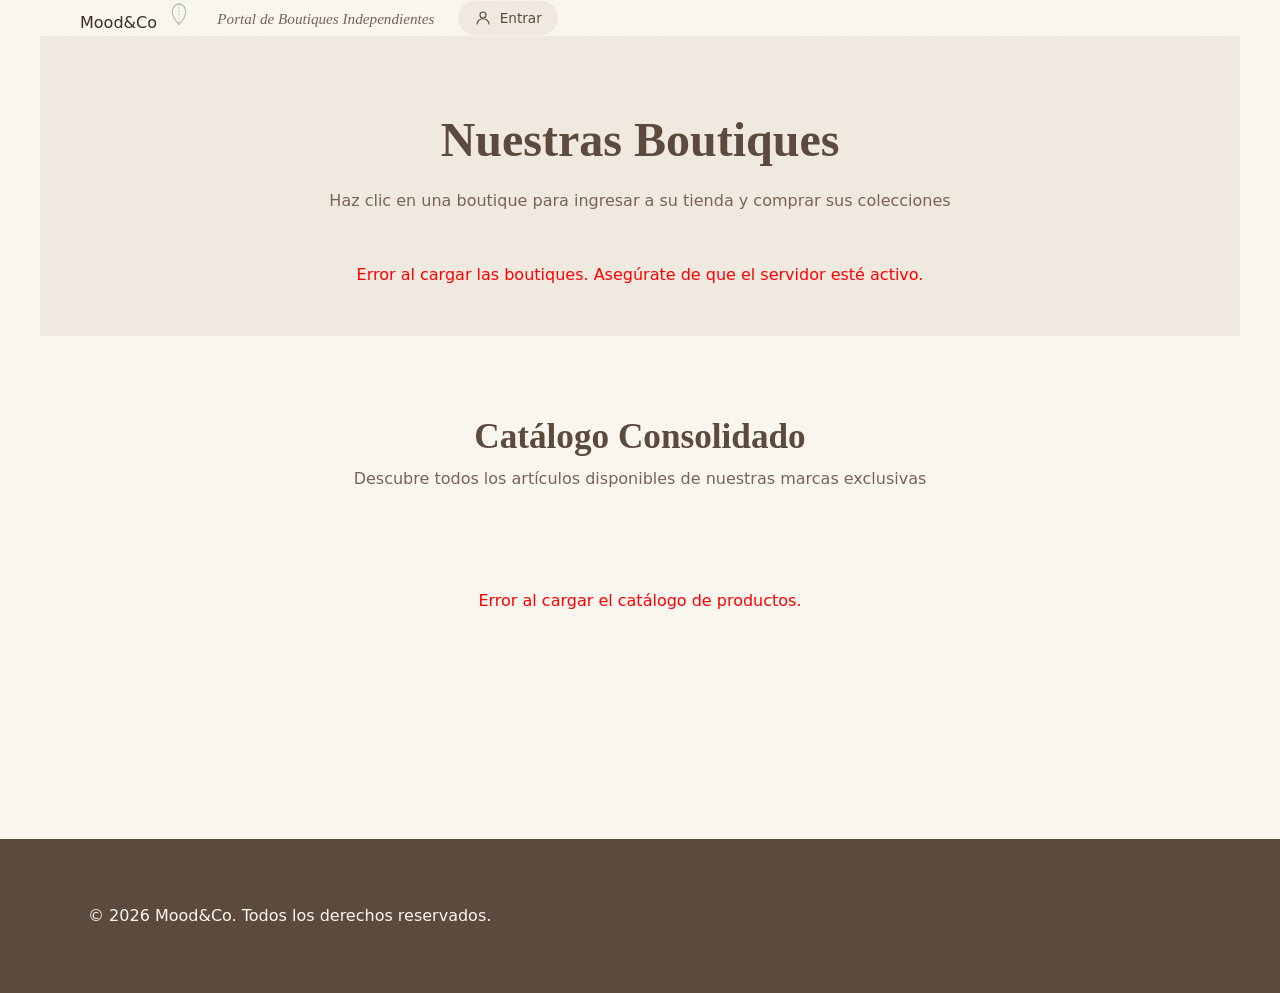
==== Frontend/index.html @ 3e592bfa "otravez" ====
<!DOCTYPE html>
<html lang="es">
<head>
  <meta charset="UTF-8" />
  <meta name="viewport" content="width=device-width, initial-scale=1.0" />
  <title>WebRopa — Moda con alma</title>
  <meta name="description" content="Descubre ropa con personalidad. Piezas curadas con amor, diseños que cuentan historias." />

  <!-- Google Fonts: Playfair Display (editorial serif) + Poppins (warm sans) -->
  <link rel="preconnect" href="https://fonts.googleapis.com" />
  <link rel="preconnect" href="https://fonts.gstatic.com" crossorigin />
  <link href="https://fonts.googleapis.com/css2?family=Playfair+Display:ital,wght@0,400;0,600;0,700;0,900;1,400;1,600&family=Poppins:wght@300;400;500;600&display=swap" rel="stylesheet" />

  <!-- Global styles (variables, reset, navbar, footer, modals, carrito) -->
  <link rel="stylesheet" href="css/style.css" />
  <!-- Page-specific styles (hero, categorías, productos, about) -->
  <link rel="stylesheet" href="css/home.css" />
</head>
<body>

  <!-- ════════════════════════════════════════
       NAVBAR / HEADER
  ════════════════════════════════════════ -->
  <header class="navbar" role="banner">
    <div class="navbar__inner">

      <!-- Logo -->
      <a href="/" class="navbar__logo" aria-label="WebRopa - Inicio">
        <span class="logo__script">Web</span><span class="logo__block">Ropa</span>
        <!-- Doodle leaf decoration -->
        <svg class="logo__doodle" viewBox="0 0 40 40" fill="none" aria-hidden="true">
          <path d="M20 35 C10 25, 5 10, 20 5 C35 10, 30 25, 20 35Z" stroke="#A8B89C" stroke-width="1.5" fill="none"/>
          <line x1="20" y1="5" x2="20" y2="35" stroke="#A8B89C" stroke-width="1" stroke-dasharray="3,2"/>
        </svg>
      </a>

      <!-- Company Selector (Oculto, la selección se hace por el portal) -->
      <div class="navbar__tenant-selector" style="display: none;">
        <select id="tenant-select">
          <option value="">Global (Todas)</option>
        </select>
      </div>

      <!-- Botón Volver al Portal (Se muestra solo en modo tienda) -->
      <div class="navbar__back-portal" id="btn-back-to-portal-container" style="display: none; margin-left: 20px;">
        <a href="portal.html" class="back-portal-btn" style="text-decoration: none; font-size: 0.85rem; display: flex; align-items: center; gap: 6px; color: var(--color-text); font-weight: 500; padding: 6px 12px; border-radius: 20px; border: 1px solid var(--color-border); background: var(--color-bg-secondary); transition: all 0.2s ease;">
          <svg viewBox="0 0 24 24" fill="none" stroke="currentColor" stroke-width="1.8" style="width: 14px; height: 14px;"><polyline points="15 18 9 12 15 6"/></svg>
          Volver al Portal
        </a>
      </div>

      <!-- Search bar -->
      <div class="navbar__search">
        <label for="search-input" class="sr-only">Buscar productos</label>
        <div class="search-box">
          <svg class="search-box__icon" viewBox="0 0 24 24" fill="none" stroke="currentColor" stroke-width="1.5" aria-hidden="true">
            <circle cx="11" cy="11" r="7"/>
            <path d="M16.5 16.5 L21 21" stroke-linecap="round"/>
          </svg>
          <input
            type="search"
            id="search-input"
            class="search-box__input"
            placeholder="Busca algo lindo..."
            autocomplete="off"
            aria-label="Buscar productos"
          />
        </div>
      </div>

      <!-- Actions: User + Cart -->
      <div class="navbar__actions">

        <!-- User dropdown -->
        <div class="user-menu" id="user-menu">
          <button class="user-menu__trigger" id="user-menu-trigger" aria-expanded="false" aria-haspopup="true" aria-label="Menú de usuario">
            <!-- Guest icon -->
            <svg class="icon-user" viewBox="0 0 24 24" fill="none" stroke="currentColor" stroke-width="1.5" aria-hidden="true">
              <circle cx="12" cy="8" r="4"/>
              <path d="M4 20 C4 16, 8 13, 12 13 S20 16, 20 20" stroke-linecap="round"/>
            </svg>
            <span class="user-menu__name" id="user-display-name">Entrar</span>
          </button>
          <div class="user-menu__dropdown" id="user-dropdown" role="menu" aria-hidden="true">
            <!-- Guest state -->
            <div class="dropdown-guest" id="dropdown-guest-view">
              <button class="dropdown-item dropdown-item--cta" id="btn-open-login" role="menuitem">
                Iniciar sesión
              </button>
              <button class="dropdown-item" id="btn-open-register" role="menuitem">
                Crear cuenta
              </button>
            </div>
            <!-- Logged-in state -->
            <div class="dropdown-user" id="dropdown-user-view" style="display:none;">
              <a href="#" class="dropdown-item" role="menuitem">Mi Perfil</a>
              <a href="#" id="nav-mis-pedidos" class="dropdown-item" role="menuitem">Mis Pedidos</a>
              <a href="#" class="dropdown-item" role="menuitem">Configuración</a>
              <hr class="dropdown-divider"/>
              <button class="dropdown-item dropdown-item--danger" id="btn-logout" role="menuitem">Cerrar sesión</button>
            </div>
          </div>
        </div>

        <!-- Cart icon + counter -->
        <button class="cart-trigger" id="cart-trigger-btn" aria-label="Ver carrito de compras" aria-expanded="false">
          <svg class="icon-cart" viewBox="0 0 24 24" fill="none" stroke="currentColor" stroke-width="1.5" aria-hidden="true">
            <path d="M6 2 L3 6 V20 C3 21.1 3.9 22 5 22 H19 C20.1 22 21 21.1 21 20 V6 L18 2 Z"/>
            <line x1="3" y1="6" x2="21" y2="6"/>
            <path d="M16 10 C16 12.2 14.2 14 12 14 S8 12.2 8 10"/>
          </svg>
          <span class="cart-trigger__badge" id="cart-count-badge" aria-live="polite" aria-label="items en carrito">0</span>
        </button>

      </div><!-- /.navbar__actions -->
    </div><!-- /.navbar__inner -->
  </header>


  <!-- ════════════════════════════════════════
       MAIN CONTENT
  ════════════════════════════════════════ -->
  <main id="main-content">

    <!-- ── 1. HERO SECTION ── -->
    <section class="hero" aria-label="Sección principal">
      <div class="hero__layout">

        <!-- Left: Editorial text -->
        <div class="hero__text">
          <!-- Floating doodle tag -->
          <span class="hero__doodle-tag hero__doodle-tag--nuevo" aria-hidden="true">✦ Nueva colección</span>

          <h1 class="hero__headline">
            Piezas que<br/>
            <em>cuentan</em><br/>
            historias.
          </h1>
          <p class="hero__subtext">
            Ropa con alma, seleccionada a mano para mujeres que no siguen tendencias — las crean.
          </p>
          <a href="#productos-destacados" class="hero__cta-btn">
            Explorar colección
            <svg viewBox="0 0 24 24" fill="none" stroke="currentColor" stroke-width="2" aria-hidden="true"><path d="M5 12 H19 M13 6 L19 12 L13 18" stroke-linecap="round" stroke-linejoin="round"/></svg>
          </a>

          <!-- Decorative doodle flower -->
          <svg class="hero__doodle-flower" viewBox="0 0 80 80" fill="none" aria-hidden="true">
            <circle cx="40" cy="40" r="8" fill="#D8A48F" opacity="0.6"/>
            <ellipse cx="40" cy="20" rx="7" ry="12" fill="#D8A48F" opacity="0.35" transform="rotate(0,40,40)"/>
            <ellipse cx="40" cy="20" rx="7" ry="12" fill="#D8A48F" opacity="0.35" transform="rotate(45,40,40)"/>
            <ellipse cx="40" cy="20" rx="7" ry="12" fill="#D8A48F" opacity="0.35" transform="rotate(90,40,40)"/>
            <ellipse cx="40" cy="20" rx="7" ry="12" fill="#D8A48F" opacity="0.35" transform="rotate(135,40,40)"/>
            <ellipse cx="40" cy="20" rx="7" ry="12" fill="#D8A48F" opacity="0.35" transform="rotate(180,40,40)"/>
            <ellipse cx="40" cy="20" rx="7" ry="12" fill="#D8A48F" opacity="0.35" transform="rotate(225,40,40)"/>
            <ellipse cx="40" cy="20" rx="7" ry="12" fill="#D8A48F" opacity="0.35" transform="rotate(270,40,40)"/>
            <ellipse cx="40" cy="20" rx="7" ry="12" fill="#D8A48F" opacity="0.35" transform="rotate(315,40,40)"/>
          </svg>
        </div>

        <!-- Right: Hero image collage -->
        <div class="hero__image-collage">
          <div class="hero__image-main">
            <img
              src="https://images.unsplash.com/photo-1515886657613-9f3515b0c78f?w=700&q=80"
              alt="Modelo vistiendo la nueva colección de temporada"
              loading="eager"
            />
          </div>
          <div class="hero__image-secondary">
            <img
              src="https://images.unsplash.com/photo-1581338834647-b0fb40704e21?w=400&q=80"
              alt="Detalle de prenda artesanal de la colección"
              loading="lazy"
            />
          </div>
          <!-- Floating sticker tag -->
          <span class="hero__sticker" aria-hidden="true">♡ Favorito del mes</span>
        </div>

      </div><!-- /.hero__layout -->
    </section>


    <!-- ── 2. CATEGORÍAS ── -->
    <section class="categorias" aria-label="Categorías de productos">
      <div class="section-container">
        <header class="section-header">
          <h2 class="section-title">¿Qué estás buscando?</h2>
          <p class="section-subtitle">Explora por categoría</p>
        </header>

        <div class="categorias__grid" role="list">

          <div class="categoria-card" role="listitem">
            <a href="#" class="categoria-card__link" aria-label="Ver categoría Vestidos">
              <div class="categoria-card__img-wrap">
                <img src="https://images.unsplash.com/photo-1572804013309-59a88b7e92f1?w=300&q=80" alt="Vestidos" loading="lazy"/>
              </div>
              <span class="categoria-card__label">Vestidos</span>
            </a>
          </div>

          <div class="categoria-card" role="listitem">
            <a href="#" class="categoria-card__link" aria-label="Ver categoría Tops">
              <div class="categoria-card__img-wrap">
                <img src="https://images.unsplash.com/photo-1564257631407-4deb1f99d992?w=300&q=80" alt="Tops y blusas" loading="lazy"/>
              </div>
              <span class="categoria-card__label">Tops</span>
            </a>
          </div>

          <div class="categoria-card" role="listitem">
            <a href="#" class="categoria-card__link" aria-label="Ver categoría Calzado">
              <div class="categoria-card__img-wrap">
                <img src="https://images.unsplash.com/photo-1543163521-1bf539c55dd2?w=300&q=80" alt="Calzado de moda" loading="lazy"/>
              </div>
              <span class="categoria-card__label">Calzado</span>
            </a>
          </div>

          <div class="categoria-card" role="listitem">
            <a href="#" class="categoria-card__link" aria-label="Ver categoría Accesorios">
              <div class="categoria-card__img-wrap">
                <img src="https://images.unsplash.com/photo-1553062407-98eeb64c6a62?w=300&q=80" alt="Accesorios y bolsos" loading="lazy"/>
              </div>
              <span class="categoria-card__label">Accesorios</span>
            </a>
          </div>

          <div class="categoria-card" role="listitem">
            <a href="#" class="categoria-card__link" aria-label="Ver categoría Abrigos">
              <div class="categoria-card__img-wrap">
                <img src="https://images.unsplash.com/photo-1539533018447-63fcce2678e3?w=300&q=80" alt="Abrigos y chaquetas" loading="lazy"/>
              </div>
              <span class="categoria-card__label">Abrigos</span>
            </a>
          </div>

        </div><!-- /.categorias__grid -->
      </div>
    </section>


    <!-- ── 3. PRODUCTOS DESTACADOS (Masonry) ── -->
    <section class="productos" id="productos-destacados" aria-label="Productos destacados">
      <div class="section-container">
        <header class="section-header section-header--flex">
          <div>
            <h2 class="section-title">Lo más amado ♡</h2>
            <p class="section-subtitle">Piezas que enamoran a primera vista</p>
          </div>
          <!-- Filter tabs -->
          <div class="productos__filters" role="tablist" aria-label="Filtrar productos">
            <button class="filter-tab filter-tab--active" data-filter="all" role="tab" aria-selected="true">Todos</button>
            <button class="filter-tab" data-filter="nuevo" role="tab" aria-selected="false">Nuevo</button>
            <button class="filter-tab" data-filter="oferta" role="tab" aria-selected="false">Oferta</button>
            <button class="filter-tab" data-filter="favorito" role="tab" aria-selected="false">Favoritos</button>
          </div>
        </header>

        <!-- Masonry grid — populated by home.js -->
        <div class="productos__masonry" id="productos-masonry-grid" aria-live="polite">
          <div style="grid-column: 1/-1; text-align:center; padding: 4rem 1rem; color: var(--color-text-muted);">
            <p>Cargando productos...</p>
          </div>
        </div>

      </div>
    </section>


    <!-- ── 4. SOBRE LA MARCA ── -->
    <section class="sobre-marca" aria-label="Sobre la marca WebRopa">
      <div class="sobre-marca__inner">

        <!-- Image side -->
        <div class="sobre-marca__image-wrap">
          <img
            src="https://images.unsplash.com/photo-1558769132-cb1aea458c5e?w=600&q=80"
            alt="Fundadora de WebRopa cosiendo a mano prendas artesanales"
            class="sobre-marca__image"
            loading="lazy"
          />
          <!-- Decorative frame accent -->
          <div class="sobre-marca__frame-accent" aria-hidden="true"></div>
          <!-- Doodle leaf -->
          <svg class="sobre-marca__doodle-leaf" viewBox="0 0 60 100" fill="none" aria-hidden="true">
            <path d="M30 95 C10 70, 5 30, 30 5 C55 30, 50 70, 30 95Z" stroke="#A8B89C" stroke-width="2" fill="#A8B89C" opacity="0.25"/>
            <line x1="30" y1="5" x2="30" y2="95" stroke="#A8B89C" stroke-width="1.5"/>
            <path d="M30 30 C20 35, 15 40, 30 45" stroke="#A8B89C" stroke-width="1"/>
            <path d="M30 50 C40 55, 45 60, 30 65" stroke="#A8B89C" stroke-width="1"/>
          </svg>
        </div>

        <!-- Text side -->
        <div class="sobre-marca__text">
          <span class="sobre-marca__eyebrow">Nuestra historia ✦</span>
          <h2 class="sobre-marca__title">Ropa que<br/><em>tiene alma.</em></h2>
          <p class="sobre-marca__body">
            Empezamos como un pequeño proyecto en el comedor de casa, rodeadas de telas, agujas y demasiado café.
            Hoy somos una comunidad de mujeres que creen que vestirse bien no se trata de seguir tendencias — se trata de <strong>encontrarte a ti misma</strong> en la ropa que usas.
          </p>
          <p class="sobre-marca__body">
            Cada prenda es seleccionada con cuidado, pensando en calidad, durabilidad y ese algo especial que no puedes comprar en una tienda cualquiera.
          </p>
          <a href="#" class="sobre-marca__link">Conoce más de nosotras →</a>
        </div>

      </div>
    </section>

  </main><!-- /#main-content -->


  <!-- ════════════════════════════════════════
       FOOTER
  ════════════════════════════════════════ -->
  <footer class="footer" role="contentinfo">
    <div class="footer__inner">

      <!-- Brand column -->
      <div class="footer__brand">
        <a href="/" class="footer__logo" aria-label="WebRopa inicio">
          <span class="logo__script">Web</span><span class="logo__block">Ropa</span>
        </a>
        <p class="footer__tagline">Moda con alma, para mujeres con historia.</p>
        <!-- Social icons (doodle style SVGs) -->
        <div class="footer__socials" aria-label="Redes sociales">
          <a href="#" class="social-icon" aria-label="Instagram de WebRopa">
            <svg viewBox="0 0 24 24" fill="none" stroke="currentColor" stroke-width="1.5" aria-hidden="true"><rect x="2" y="2" width="20" height="20" rx="5"/><circle cx="12" cy="12" r="4"/><circle cx="17.5" cy="6.5" r="1" fill="currentColor"/></svg>
          </a>
          <a href="#" class="social-icon" aria-label="TikTok de WebRopa">
            <svg viewBox="0 0 24 24" fill="none" stroke="currentColor" stroke-width="1.5" aria-hidden="true"><path d="M9 12 C9 16.4 12.6 20 17 20 V16 C14.8 16 13 14.2 13 12 V4 H17 C17 6.2 18.8 8 21 8 V12 C19.4 12 18 11.4 17 10.4 V12 C17 16.4 13.4 20 9 20 C4.6 20 1 16.4 1 12 S4.6 4 9 4 V8 C6.8 8 5 9.8 5 12 S6.8 16 9 16"/></svg>
          </a>
          <a href="#" class="social-icon" aria-label="Pinterest de WebRopa">
            <svg viewBox="0 0 24 24" fill="none" stroke="currentColor" stroke-width="1.5" aria-hidden="true"><path d="M12 2C6.5 2 2 6.5 2 12 C2 16.2 4.6 19.8 8.3 21.3 C8.2 20.5 8 19.2 8.3 18.3 L9.8 12.3 C9.8 12.3 9.3 11.3 9.3 9.8 C9.3 7.5 10.6 5.8 12.3 5.8 C13.7 5.8 14.4 6.8 14.4 8 C14.4 9.3 13.5 11.3 13.1 13.1 C12.8 14.6 13.9 15.8 15.4 15.8 C18.1 15.8 20.2 12.9 20.2 8.7 C20.2 5 17.6 2.5 13.9 2.5 C9.6 2.5 7.1 5.7 7.1 9 C7.1 10.3 7.6 11.7 8.3 12.4 C8.4 12.6 8.4 12.7 8.3 12.9 L7.9 14.4 C7.8 14.7 7.6 14.8 7.3 14.6 C5.4 13.7 4.2 11 4.2 9 C4.2 4.3 7.6 0 14.2 0 C19.6 0 23.8 4.2 23.8 8.7 C23.8 14.4 20.3 18.8 15.6 18.8 C14 18.8 12.5 17.9 12 17.2 L11 21.2 C10.6 22.6 9.7 24.4 9 25.4"/></svg>
          </a>
        </div>
      </div>

      <!-- Links columns -->
      <nav class="footer__links" aria-label="Links del footer">
        <div class="footer__col">
          <h3 class="footer__col-title">Tienda</h3>
          <ul class="footer__link-list">
            <li><a href="#">Nueva colección</a></li>
            <li><a href="#">Vestidos</a></li>
            <li><a href="#">Accesorios</a></li>
            <li><a href="#">Ofertas</a></li>
          </ul>
        </div>
        <div class="footer__col">
          <h3 class="footer__col-title">Ayuda</h3>
          <ul class="footer__link-list">
            <li><a href="#">Guía de tallas</a></li>
            <li><a href="#">Seguimiento de pedido</a></li>
            <li><a href="#">Devoluciones</a></li>
            <li><a href="#">FAQ</a></li>
          </ul>
        </div>
        <div class="footer__col">
          <h3 class="footer__col-title">Contacto</h3>
          <ul class="footer__link-list">
            <li><a href="#">Escríbenos</a></li>
            <li><a href="#">WhatsApp</a></li>
            <li><a href="#">Trabaja con nosotras</a></li>
          </ul>
        </div>
      </nav>

    </div><!-- /.footer__inner -->

    <div class="footer__bottom">
      <p>© 2026 WebRopa · Hecho con amor y mucho café ☕</p>
    </div>
  </footer>


  <!-- ════════════════════════════════════════
       MODAL DE LOGIN / REGISTRO
  ════════════════════════════════════════ -->
  <div class="modal-overlay" id="auth-modal-overlay" role="dialog" aria-modal="true" aria-label="Iniciar sesión o crear cuenta" hidden>
    <div class="auth-modal">

      <!-- Close button -->
      <button class="auth-modal__close" id="auth-modal-close" aria-label="Cerrar modal">
        <svg viewBox="0 0 24 24" fill="none" stroke="currentColor" stroke-width="1.5" aria-hidden="true"><line x1="18" y1="6" x2="6" y2="18"/><line x1="6" y1="6" x2="18" y2="18"/></svg>
      </button>

      <!-- Decorative botanical illustration -->
      <div class="auth-modal__deco" aria-hidden="true">
        <svg viewBox="0 0 120 200" fill="none">
          <!-- Stem -->
          <path d="M60 180 Q55 140 60 80" stroke="#A8B89C" stroke-width="2"/>
          <!-- Large leaf left -->
          <path d="M60 120 C35 100, 20 60, 40 40 C45 60, 55 90, 60 120Z" fill="#A8B89C" opacity="0.5"/>
          <!-- Large leaf right -->
          <path d="M60 100 C85 80, 100 40, 80 20 C75 40, 65 70, 60 100Z" fill="#A8B89C" opacity="0.35"/>
          <!-- Small leaf -->
          <path d="M60 150 C45 140, 38 125, 48 118 C52 128, 57 140, 60 150Z" fill="#D8A48F" opacity="0.5"/>
          <!-- Flower -->
          <circle cx="60" cy="75" r="7" fill="#E3B23C" opacity="0.7"/>
          <ellipse cx="60" cy="60" rx="5" ry="10" fill="#E3B23C" opacity="0.4"/>
          <ellipse cx="60" cy="60" rx="5" ry="10" fill="#E3B23C" opacity="0.4" transform="rotate(60,60,75)"/>
          <ellipse cx="60" cy="60" rx="5" ry="10" fill="#E3B23C" opacity="0.4" transform="rotate(120,60,75)"/>
        </svg>
      </div>

      <!-- Modal content -->
      <div class="auth-modal__content">
        <!-- Tabs -->
        <div class="auth-tabs" role="tablist">
          <button class="auth-tab auth-tab--active" id="tab-login" role="tab" aria-selected="true" aria-controls="panel-login">
            Iniciar sesión
          </button>
          <button class="auth-tab" id="tab-register" role="tab" aria-selected="false" aria-controls="panel-register">
            Crear cuenta
          </button>
        </div>

        <!-- Panel: Login -->
        <div class="auth-panel" id="panel-login" role="tabpanel" aria-labelledby="tab-login">
          <form class="auth-form" id="form-login" novalidate>
            <div class="form-field">
              <label class="form-field__label" for="login-email">Correo electrónico</label>
              <input class="form-field__input" type="email" id="login-email" name="correo"
                placeholder="Tu correo" required autocomplete="username" />
              <span class="form-field__error" aria-live="polite"></span>
            </div>
            <div class="form-field">
              <label class="form-field__label" for="login-password">Contraseña</label>
              <input class="form-field__input" type="password" id="login-password" name="password"
                placeholder="Tu contraseña" required autocomplete="current-password" />
              <span class="form-field__error" aria-live="polite"></span>
            </div>
            <button type="submit" class="auth-submit-btn" id="btn-login-submit">
              Entrar ✦
            </button>
            <p class="auth-form__hint" id="login-status" aria-live="polite"></p>
          </form>
        </div>

        <!-- Panel: Register -->
        <div class="auth-panel" id="panel-register" role="tabpanel" aria-labelledby="tab-register" hidden>
          <form class="auth-form" id="form-register" novalidate>
            <div class="form-field">
              <label class="form-field__label" for="reg-nombres">Nombres</label>
              <input class="form-field__input" type="text" id="reg-nombres" name="nombres"
                placeholder="Ej. María Fernanda" required autocomplete="given-name"/>
              <span class="form-field__error" aria-live="polite"></span>
            </div>
            <div class="form-field">
              <label class="form-field__label" for="reg-apellidos">Correo electrónico</label>
              <input class="form-field__input" type="email" id="reg-apellidos" name="correo"
                placeholder="hola@tuemail.com" required autocomplete="email"/>
              <span class="form-field__error" aria-live="polite"></span>
            </div>
            <div class="form-field">
              <label class="form-field__label" for="reg-email">Contraseña</label>
              <input class="form-field__input" type="password" id="reg-email" name="password"
                placeholder="Crea una contraseña" required />
              <span class="form-field__error" aria-live="polite"></span>
            </div>
            <div class="form-field">
              <label class="form-field__label" for="reg-telefono">Teléfono</label>
              <input class="form-field__input" type="text" id="reg-telefono" name="telefono"
                placeholder="Ej. 987654321" required />
              <span class="form-field__error" aria-live="polite"></span>
            </div>
            <button type="submit" class="auth-submit-btn" id="btn-register-submit">
              Unirme ♡
            </button>
            <p class="auth-form__hint" id="register-status" aria-live="polite"></p>
          </form>

          <!-- Credentials reveal (after successful registration) -->
          <div class="credentials-reveal" id="credentials-reveal" hidden>
            <div class="credentials-reveal__header">
              <svg viewBox="0 0 24 24" fill="none" stroke="#A8B89C" stroke-width="1.5" aria-hidden="true"><polyline points="20 6 9 17 4 12"/></svg>
              <h3>¡Bienvenida! 🎉</h3>
              <p>Guarda estos datos en un lugar seguro.</p>
            </div>
            <div class="credential-box">
              <span class="credential-box__label">Tu Cliente ID</span>
              <div class="credential-box__value-row">
                <code id="cred-client-id">—</code>
                <button class="copy-btn" data-target="cred-client-id" aria-label="Copiar Cliente ID">
                  <svg viewBox="0 0 24 24" fill="none" stroke="currentColor" stroke-width="1.5" aria-hidden="true"><rect x="9" y="9" width="13" height="13" rx="2"/><path d="M5 15 H4 C2.9 15 2 14.1 2 13 V4 C2 2.9 2.9 2 4 2 H13 C14.1 2 15 2.9 15 4 V5"/></svg>
                </button>
              </div>
            </div>
            <div class="credential-box">
              <span class="credential-box__label">Tu Llave Secreta</span>
              <div class="credential-box__value-row">
                <code id="cred-secret-key">—</code>
                <button class="copy-btn" data-target="cred-secret-key" aria-label="Copiar Llave Secreta">
                  <svg viewBox="0 0 24 24" fill="none" stroke="currentColor" stroke-width="1.5" aria-hidden="true"><rect x="9" y="9" width="13" height="13" rx="2"/><path d="M5 15 H4 C2.9 15 2 14.1 2 13 V4 C2 2.9 2.9 2 4 2 H13 C14.1 2 15 2.9 15 4 V5"/></svg>
                </button>
              </div>
            </div>
            <button class="auth-submit-btn" id="btn-go-login-after-reg">Ir a iniciar sesión →</button>
          </div>
        </div><!-- /#panel-register -->

      </div><!-- /.auth-modal__content -->
    </div><!-- /.auth-modal -->
  </div><!-- /#auth-modal-overlay -->


  <!-- ════════════════════════════════════════
       DRAWER DEL CARRITO
  ════════════════════════════════════════ -->
  <div class="drawer-overlay" id="cart-drawer-overlay" aria-hidden="true"></div>
  <aside class="cart-drawer" id="cart-drawer" role="complementary" aria-label="Carrito de compras" aria-hidden="true">

    <!-- Drawer header -->
    <div class="cart-drawer__header">
      <h2 class="cart-drawer__title">Tu bolsita ♡</h2>
      <button class="cart-drawer__close" id="cart-drawer-close" aria-label="Cerrar carrito">
        <svg viewBox="0 0 24 24" fill="none" stroke="currentColor" stroke-width="1.5" aria-hidden="true"><line x1="18" y1="6" x2="6" y2="18"/><line x1="6" y1="6" x2="18" y2="18"/></svg>
      </button>
    </div>

    <!-- Drawer body: item list -->
    <div class="cart-drawer__body" id="cart-items-list" aria-live="polite">
      <!-- Empty state -->
      <div class="cart-empty" id="cart-empty-state">
        <svg class="cart-empty__illustration" viewBox="0 0 120 120" fill="none" aria-hidden="true">
          <circle cx="60" cy="60" r="50" fill="#FAF6F0"/>
          <path d="M35 55 L45 35 H75 L85 55" stroke="#D8A48F" stroke-width="2" fill="none" stroke-linejoin="round"/>
          <rect x="30" y="55" width="60" height="35" rx="5" stroke="#D8A48F" stroke-width="2" fill="none"/>
          <path d="M50 55 C50 48, 70 48, 70 55" stroke="#D8A48F" stroke-width="2" fill="none"/>
          <!-- Sad face -->
          <circle cx="50" cy="72" r="3" fill="#D8A48F"/>
          <circle cx="70" cy="72" r="3" fill="#D8A48F"/>
          <path d="M50 82 C54 78, 66 78, 70 82" stroke="#D8A48F" stroke-width="2" fill="none" stroke-linecap="round"/>
        </svg>
        <p class="cart-empty__text">Tu bolsita está solita...</p>
        <p class="cart-empty__sub">¡Agrega algo lindo!</p>
      </div>
      <!-- Items inserted by JS here -->
    </div>

    <!-- Drawer footer: summary -->
    <div class="cart-drawer__footer" id="cart-footer" hidden>
      <div class="cart-summary">
        <div class="cart-summary__row">
          <span>Subtotal</span>
          <span id="cart-subtotal">S/. 0.00</span>
        </div>
        <div class="cart-summary__row">
          <span>Envío</span>
          <span class="cart-summary__shipping">Gratis 🎁</span>
        </div>
        <div class="cart-summary__row cart-summary__row--total">
          <span>Total</span>
          <span id="cart-total">S/. 0.00</span>
        </div>
      </div>
      <button class="cart-checkout-btn" id="btn-checkout" aria-label="Finalizar compra">
        Finalizar compra ✦
      </button>
    </div>

  </aside><!-- /.cart-drawer -->


  <!-- ════════════════════════════════════════
       QUICK ADD MODAL (Variantes)
  ════════════════════════════════════════ -->
  <div class="modal-overlay" id="quick-add-modal-overlay" role="dialog" aria-modal="true" aria-label="Opciones del producto" hidden>
    <div class="quick-add-modal">
      <div class="quick-add-modal__header">
        <div class="quick-add-modal__title-wrap">
          <svg viewBox="0 0 24 24" fill="none" stroke="#E3B23C" stroke-width="2" aria-hidden="true" class="icon-warning">
            <circle cx="12" cy="12" r="10"/><line x1="12" y1="8" x2="12" y2="12"/><line x1="12" y1="16" x2="12.01" y2="16"/>
          </svg>
          <h2 class="quick-add-modal__title">Selecciona tus opciones para agregar el producto a la bolsa</h2>
        </div>
        <button class="auth-modal__close" id="quick-add-modal-close" aria-label="Cerrar opciones">
          <svg viewBox="0 0 24 24" fill="none" stroke="currentColor" stroke-width="1.5" aria-hidden="true"><line x1="18" y1="6" x2="6" y2="18"/><line x1="6" y1="6" x2="18" y2="18"/></svg>
        </button>
      </div>

      <div class="quick-add-modal__product-info">
        <img id="qa-product-img" src="" alt="Producto" class="quick-add-modal__img" />
        <div class="quick-add-modal__details">
          <span class="quick-add-modal__brand">WEBROPA</span>
          <h3 id="qa-product-name" class="quick-add-modal__name">Nombre de producto</h3>
        </div>
        <div class="quick-add-modal__pricing">
          <span id="qa-product-price" class="quick-add-modal__price">S/ 0.00</span>
          <!-- Old price if offer -->
          <span id="qa-product-old-price" class="quick-add-modal__old-price" style="display:none;"></span>
        </div>
      </div>

      <hr class="quick-add-modal__divider" />

      <div class="quick-add-modal__variants">
        <div class="variant-group">
          <span class="variant-group__label">Color: <strong id="qa-selected-color-name">Selecciona</strong></span>
          <div class="color-options" id="qa-color-options">
            <!-- Color options inserted here -->
          </div>
        </div>
        <div class="variant-group">
          <span class="variant-group__label">Talla: <strong id="qa-selected-size-name" style="display:none;"></strong></span>
          <div class="size-options" id="qa-size-options">
            <!-- Size options inserted here -->
          </div>
        </div>
      </div>

      <div class="quick-add-modal__footer">
        <button class="quick-add-modal__cancel" id="qa-cancel-btn">Cerrar</button>
        <button class="quick-add-modal__submit" id="qa-submit-btn" disabled>Elige tus opciones</button>
      </div>
    </div>
  </div>


  <!-- ════════════════════════════════════════
       TOAST NOTIFICATIONS
  ════════════════════════════════════════ -->
  <div class="toast-area" id="toast-area" aria-live="polite" aria-atomic="false"></div>


  <!-- ════════════════════════════════════════
       SCRIPTS
  ════════════════════════════════════════ -->
  <!-- Global app logic (cart, auth, modal, drawer, toasts) -->
  <script src="config/config.js"></script>
  <script src="services/api.service.js"></script>
  <script src="js/app.js"></script>
  <!-- Home-specific logic (product rendering, filters, favorites) -->
  <script src="js/home.js"></script>

</body>
</html>
---- Frontend/css/style.css ----
/* ================================================================
   style.css — WebRopa Global Styles
   Alcance: variables, reset, tipografía, navbar, footer,
            modal de auth, drawer del carrito, toasts
   ================================================================ */

/* ── Variables de diseño ──────────────────────────────────── */
:root {
  /* Paleta terrosa / Pinterest warm */
  --color-cream:      #FAF6F0;
  --color-cream-dark: #F0E9DF;
  --color-terracotta: #D8A48F;
  --color-terracotta-dark: #C4896F;
  --color-sage:       #A8B89C;
  --color-sage-dark:  #8DA082;
  --color-mustard:    #E3B23C;
  --color-mustard-dark: #C89A28;
  --color-brown:      #5C4A3D;
  --color-brown-light:#7A6355;
  --color-text:       #3A2E28;
  --color-text-muted: #7A6355;
  --color-white:      #FFFFFF;

  /* Tipografía */
  --font-serif:  'Playfair Display', Georgia, serif;
  --font-sans:   'Poppins', system-ui, sans-serif;

  /* Espaciados y radios */
  --radius-sm:  6px;
  --radius-md:  14px;
  --radius-lg:  24px;
  --radius-xl:  40px;
  --radius-pill:999px;

  /* Sombras cálidas */
  --shadow-sm:  2px 4px 12px rgba(92, 74, 61, 0.12);
  --shadow-md:  4px 8px 24px rgba(92, 74, 61, 0.18);
  --shadow-lg:  6px 16px 40px rgba(92, 74, 61, 0.22);
  --shadow-warm-hover: 6px 10px 30px rgba(216, 164, 143, 0.4);

  /* Transiciones */
  --ease-out-slow: cubic-bezier(0.22, 1, 0.36, 1);
  --transition:  0.35s var(--ease-out-slow);

  /* Layout */
  --max-width:  1200px;
  --navbar-h:   72px;
}

/* ── Reset y base ─────────────────────────────────────────── */
*, *::before, *::after {
  box-sizing: border-box;
  margin: 0;
  padding: 0;
}

html {
  scroll-behavior: smooth;
  font-size: 16px;
}

body {
  font-family: var(--font-sans);
  color: var(--color-text);
  background-color: var(--color-cream);
  /* Paper texture via SVG noise */
  background-image: url("data:image/svg+xml,%3Csvg xmlns='http://www.w3.org/2000/svg' width='400' height='400'%3E%3Cfilter id='noise'%3E%3CfeTurbulence type='fractalNoise' baseFrequency='0.65' numOctaves='3' stitchTiles='stitch'/%3E%3CfeColorMatrix type='saturate' values='0'/%3E%3C/filter%3E%3Crect width='400' height='400' filter='url(%23noise)' opacity='0.035'/%3E%3C/svg%3E");
  min-height: 100vh;
  line-height: 1.65;
  -webkit-font-smoothing: antialiased;
}

img {
  display: block;
  max-width: 100%;
  height: auto;
}

a {
  color: inherit;
  text-decoration: none;
}

ul, ol { list-style: none; }

button {
  cursor: pointer;
  font-family: inherit;
  border: none;
  background: none;
  padding: 0;
}

/* Accesibilidad: clase para ocultar visualmente pero mantener para screen readers */
.sr-only {
  position: absolute;
  width: 1px; height: 1px;
  padding: 0; margin: -1px;
  overflow: hidden;
  clip: rect(0,0,0,0);
  white-space: nowrap;
  border: 0;
}

/* Focus visible global */
:focus-visible {
  outline: 2px dashed var(--color-terracotta);
  outline-offset: 3px;
  border-radius: var(--radius-sm);
}


/* ── Contenedores utilitarios ─────────────────────────────── */
.section-container {
  max-width: var(--max-width);
  margin: 0 auto;
  padding: 0 clamp(1rem, 4vw, 3rem);
}

.section-header {
  margin-bottom: 3rem;
  text-align: center;
}

.section-header--flex {
  display: flex;
  justify-content: space-between;
  align-items: flex-end;
  text-align: left;
  gap: 1.5rem;
  flex-wrap: wrap;
}

.section-title {
  font-family: var(--font-serif);
  font-size: clamp(2rem, 4vw, 3rem);
  font-weight: 700;
  color: var(--color-brown);
  line-height: 1.15;
}

.section-subtitle {
  font-size: 1rem;
  color: var(--color-text-muted);
  margin-top: 0.5rem;
  font-weight: 300;
}


/* ================================================================
   NAVBAR
================================================================ */
.navbar {
  position: sticky;
  top: 0;
  z-index: 100;
  height: var(--navbar-h);
  background-color: var(--color-cream);
  /* Paper texture on navbar */
  background-image: url("data:image/svg+xml,%3Csvg xmlns='http://www.w3.org/2000/svg' width='300' height='300'%3E%3Cfilter id='n'%3E%3CfeTurbulence type='fractalNoise' baseFrequency='0.7' numOctaves='3' stitchTiles='stitch'/%3E%3CfeColorMatrix type='saturate' values='0'/%3E%3C/filter%3E%3Crect width='300' height='300' filter='url(%23n)' opacity='0.04'/%3E%3C/svg%3E");
  border-bottom: 1.5px solid var(--color-terracotta);
  box-shadow: var(--shadow-sm);
}

.navbar__inner {
  max-width: var(--max-width);
  margin: 0 auto;
  padding: 0 clamp(1rem, 4vw, 2.5rem);
  height: 100%;
  display: flex;
  align-items: center;
  gap: 1.5rem;
}

/* Logo */
.navbar__logo {
  display: flex;
  align-items: center;
  gap: 0.4rem;
  text-decoration: none;
  flex-shrink: 0;
}

.logo__script {
  font-family: var(--font-serif);
  font-style: italic;
  font-size: 1.7rem;
  font-weight: 400;
  color: var(--color-terracotta);
  line-height: 1;
}

.logo__block {
  font-family: var(--font-sans);
  font-size: 1.4rem;
  font-weight: 600;
  color: var(--color-brown);
  letter-spacing: -0.5px;
}

.logo__doodle {
  width: 28px;
  height: 28px;
  margin-left: 0.2rem;
  animation: sway 4s ease-in-out infinite;
}

@keyframes sway {
  0%, 100% { transform: rotate(-5deg); }
  50%       { transform: rotate(5deg); }
}

/* Search */
.navbar__search {
  flex: 1;
  max-width: 400px;
  margin: 0 auto;
}

.search-box {
  display: flex;
  align-items: center;
  gap: 0.6rem;
  background: var(--color-cream-dark);
  border: 1.5px solid var(--color-cream-dark);
  border-radius: var(--radius-pill);
  padding: 0.5rem 1.2rem;
  transition: var(--transition);
}

.search-box:focus-within {
  border-color: var(--color-terracotta);
  box-shadow: 0 0 0 3px rgba(216, 164, 143, 0.2);
}

.search-box__icon {
  width: 18px;
  height: 18px;
  color: var(--color-text-muted);
  flex-shrink: 0;
}

.search-box__input {
  flex: 1;
  border: none;
  background: transparent;
  font-family: var(--font-sans);
  font-size: 0.9rem;
  color: var(--color-text);
  outline: none;
}

.search-box__input::placeholder {
  color: var(--color-text-muted);
  font-style: italic;
}

/* Actions */
.navbar__actions {
  display: flex;
  align-items: center;
  gap: 0.75rem;
  flex-shrink: 0;
}

/* User menu */
.user-menu {
  position: relative;
}

.user-menu__trigger {
  display: flex;
  align-items: center;
  gap: 0.45rem;
  padding: 0.5rem 1rem;
  border-radius: var(--radius-pill);
  background: var(--color-cream-dark);
  color: var(--color-brown);
  font-size: 0.85rem;
  font-weight: 500;
  transition: var(--transition);
}

.user-menu__trigger:hover {
  background: var(--color-terracotta);
  color: var(--color-white);
}

.icon-user {
  width: 18px;
  height: 18px;
}

.user-menu__name {
  max-width: 80px;
  white-space: nowrap;
  overflow: hidden;
  text-overflow: ellipsis;
}

/* Dropdown */
.user-menu__dropdown {
  position: absolute;
  top: calc(100% + 8px);
  right: 0;
  min-width: 180px;
  background: var(--color-cream);
  border: 1.5px solid var(--color-cream-dark);
  border-radius: var(--radius-md);
  box-shadow: var(--shadow-md);
  overflow: hidden;
  opacity: 0;
  visibility: hidden;
  transform: translateY(-6px);
  transition: var(--transition);
  z-index: 200;
}

.user-menu__dropdown.is-open {
  opacity: 1;
  visibility: visible;
  transform: translateY(0);
}

.dropdown-item {
  display: block;
  width: 100%;
  text-align: left;
  padding: 0.75rem 1.2rem;
  font-size: 0.9rem;
  color: var(--color-text);
  transition: background 0.2s ease;
}

.dropdown-item:hover {
  background: var(--color-cream-dark);
  color: var(--color-brown);
}

.dropdown-item--cta {
  font-weight: 600;
  color: var(--color-terracotta-dark);
}

.dropdown-item--danger {
  color: #c0392b;
}

.dropdown-divider {
  border: none;
  border-top: 1px solid var(--color-cream-dark);
  margin: 0.25rem 0;
}

/* Cart button */
.cart-trigger {
  position: relative;
  padding: 0.5rem;
  color: var(--color-brown);
  border-radius: var(--radius-md);
  transition: var(--transition);
}

.cart-trigger:hover {
  color: var(--color-terracotta-dark);
  transform: translateY(-2px);
}

.icon-cart {
  width: 26px;
  height: 26px;
}

.cart-trigger__badge {
  position: absolute;
  top: -2px;
  right: -4px;
  background: var(--color-terracotta);
  color: var(--color-white);
  font-size: 0.7rem;
  font-weight: 700;
  min-width: 18px;
  height: 18px;
  border-radius: var(--radius-pill);
  display: flex;
  align-items: center;
  justify-content: center;
  padding: 0 4px;
  border: 2px solid var(--color-cream);
  transform: scale(0);
  transition: transform 0.3s var(--ease-out-slow);
}

.cart-trigger__badge.is-visible {
  transform: scale(1);
}


/* ================================================================
   FOOTER
================================================================ */
.footer {
  background-color: var(--color-brown);
  color: var(--color-cream);
  margin-top: 6rem;
}

.footer__inner {
  max-width: var(--max-width);
  margin: 0 auto;
  padding: 4rem clamp(1rem, 4vw, 3rem);
  display: grid;
  grid-template-columns: 1.5fr 1fr;
  gap: 3rem;
}

@media (max-width: 700px) {
  .footer__inner { grid-template-columns: 1fr; }
}

.footer__logo {
  display: flex;
  align-items: center;
  gap: 0.3rem;
  margin-bottom: 1rem;
}

.footer__logo .logo__script { color: var(--color-terracotta); }
.footer__logo .logo__block  { color: var(--color-cream); }

.footer__tagline {
  font-size: 0.95rem;
  color: rgba(250,246,240,0.7);
  font-style: italic;
  margin-bottom: 1.5rem;
  max-width: 280px;
  line-height: 1.5;
}

.footer__socials {
  display: flex;
  gap: 0.75rem;
}

.social-icon {
  width: 36px;
  height: 36px;
  display: flex;
  align-items: center;
  justify-content: center;
  border: 1.5px solid rgba(250,246,240,0.3);
  border-radius: var(--radius-md);
  color: rgba(250,246,240,0.7);
  transition: var(--transition);
}

.social-icon svg { width: 18px; height: 18px; }

.social-icon:hover {
  border-color: var(--color-terracotta);
  color: var(--color-terracotta);
  transform: translateY(-3px);
}

.footer__links {
  display: grid;
  grid-template-columns: repeat(3, 1fr);
  gap: 2rem;
}

@media (max-width: 600px) {
  .footer__links { grid-template-columns: 1fr 1fr; }
}

.footer__col-title {
  font-family: var(--font-serif);
  font-size: 1rem;
  font-weight: 600;
  color: var(--color-cream);
  margin-bottom: 1rem;
}

.footer__link-list {
  display: flex;
  flex-direction: column;
  gap: 0.65rem;
}

.footer__link-list a {
  font-size: 0.88rem;
  color: rgba(250,246,240,0.65);
  transition: color 0.2s ease;
}

.footer__link-list a:hover {
  color: var(--color-terracotta);
}

.footer__bottom {
  border-top: 1px solid rgba(250,246,240,0.12);
  text-align: center;
  padding: 1.25rem;
  font-size: 0.82rem;
  color: rgba(250,246,240,0.45);
}


/* ================================================================
   MODAL DE AUTH
================================================================ */
.modal-overlay {
  position: fixed;
  inset: 0;
  background: rgba(58,46,40,0.55);
  backdrop-filter: blur(6px);
  -webkit-backdrop-filter: blur(6px);
  z-index: 500;
  display: flex;
  align-items: center;
  justify-content: center;
  padding: 1rem;
  opacity: 0;
  animation: fadeInOverlay 0.3s var(--ease-out-slow) forwards;
}

.modal-overlay[hidden] { display: none; }

@keyframes fadeInOverlay {
  to { opacity: 1; }
}

.auth-modal {
  background: var(--color-cream);
  border-radius: var(--radius-lg);
  box-shadow: var(--shadow-lg);
  max-width: 540px;
  width: 100%;
  overflow: hidden;
  display: grid;
  grid-template-columns: 1fr 2fr;
  position: relative;
  animation: slideUpModal 0.4s var(--ease-out-slow) forwards;
}

@keyframes slideUpModal {
  from { opacity: 0; transform: translateY(30px); }
  to   { opacity: 1; transform: translateY(0); }
}

@media (max-width: 580px) {
  .auth-modal {
    grid-template-columns: 1fr;
    max-width: 400px;
  }
  .auth-modal__deco { display: none; }
}

.auth-modal__close {
  position: absolute;
  top: 1rem;
  right: 1rem;
  z-index: 10;
  width: 32px;
  height: 32px;
  border-radius: 50%;
  background: var(--color-cream-dark);
  display: flex;
  align-items: center;
  justify-content: center;
  color: var(--color-text-muted);
  transition: var(--transition);
}

.auth-modal__close svg { width: 16px; height: 16px; }

.auth-modal__close:hover {
  background: var(--color-terracotta);
  color: var(--color-white);
}

/* Botanical deco column */
.auth-modal__deco {
  background: var(--color-sage);
  background: linear-gradient(160deg, #C8D5BC 0%, #A8B89C 100%);
  display: flex;
  align-items: flex-end;
  justify-content: center;
  padding: 2rem 0 0;
  overflow: hidden;
}

.auth-modal__deco svg {
  width: 90%;
  max-height: 240px;
}

/* Auth content */
.auth-modal__content {
  padding: 2.5rem 2rem 2rem;
}

.auth-tabs {
  display: flex;
  gap: 0;
  border-bottom: 2px solid var(--color-cream-dark);
  margin-bottom: 1.75rem;
}

.auth-tab {
  flex: 1;
  padding: 0.65rem 0;
  font-size: 0.9rem;
  font-weight: 500;
  color: var(--color-text-muted);
  border-bottom: 2px solid transparent;
  margin-bottom: -2px;
  transition: var(--transition);
}

.auth-tab--active {
  color: var(--color-terracotta-dark);
  border-bottom-color: var(--color-terracotta-dark);
}

.auth-panel[hidden] { display: none; }

.auth-form {
  display: flex;
  flex-direction: column;
  gap: 1.1rem;
}

.form-field {
  display: flex;
  flex-direction: column;
  gap: 0.4rem;
}

.form-field__label {
  font-size: 0.8rem;
  font-weight: 600;
  color: var(--color-text-muted);
  letter-spacing: 0.04em;
  text-transform: uppercase;
}

.form-field__input {
  padding: 0.7rem 1rem;
  border: 1.5px solid var(--color-cream-dark);
  border-radius: var(--radius-md);
  font-family: var(--font-sans);
  font-size: 0.9rem;
  color: var(--color-text);
  background: var(--color-cream);
  transition: var(--transition);
  width: 100%;
}

.form-field__input:focus {
  border-color: var(--color-terracotta);
  box-shadow: 0 0 0 3px rgba(216,164,143,0.2);
  outline: none;
}

.form-field__input.is-invalid {
  border-color: #d35454;
}

.form-field__error {
  font-size: 0.78rem;
  color: #c0392b;
  min-height: 1rem;
}

.auth-submit-btn {
  margin-top: 0.5rem;
  padding: 0.8rem 1.5rem;
  background: var(--color-terracotta);
  color: var(--color-white);
  font-family: var(--font-serif);
  font-size: 1rem;
  font-style: italic;
  font-weight: 600;
  border-radius: var(--radius-md);
  /* Sticker-style offset shadow */
  box-shadow: 3px 4px 0px var(--color-terracotta-dark);
  transition: var(--transition);
  width: 100%;
}

.auth-submit-btn:hover {
  background: var(--color-terracotta-dark);
  transform: translate(-1px, -1px);
  box-shadow: 4px 5px 0px var(--color-brown-light);
}

.auth-submit-btn:active {
  transform: translate(1px, 1px);
  box-shadow: 1px 2px 0px var(--color-terracotta-dark);
}

.auth-form__hint {
  font-size: 0.82rem;
  text-align: center;
  color: var(--color-text-muted);
  min-height: 1.2rem;
}

.auth-form__hint.is-error  { color: #c0392b; }
.auth-form__hint.is-success{ color: var(--color-sage-dark); }

/* Credentials reveal */
.credentials-reveal {
  background: rgba(168,184,156,0.15);
  border: 1.5px dashed var(--color-sage);
  border-radius: var(--radius-md);
  padding: 1.5rem;
  display: flex;
  flex-direction: column;
  gap: 1rem;
}

.credentials-reveal[hidden] { display: none; }

.credentials-reveal__header {
  text-align: center;
}

.credentials-reveal__header svg {
  width: 28px; height: 28px;
  margin: 0 auto 0.4rem;
}

.credentials-reveal__header h3 {
  font-family: var(--font-serif);
  font-size: 1.2rem;
  color: var(--color-brown);
}

.credentials-reveal__header p {
  font-size: 0.82rem;
  color: var(--color-text-muted);
}

.credential-box {
  background: var(--color-cream);
  border: 1px solid var(--color-cream-dark);
  border-radius: var(--radius-sm);
  padding: 0.75rem 1rem;
}

.credential-box__label {
  display: block;
  font-size: 0.72rem;
  font-weight: 700;
  color: var(--color-sage-dark);
  text-transform: uppercase;
  letter-spacing: 0.06em;
  margin-bottom: 0.35rem;
}

.credential-box__value-row {
  display: flex;
  align-items: center;
  gap: 0.5rem;
}

.credential-box__value-row code {
  flex: 1;
  font-family: 'Courier New', monospace;
  font-size: 0.82rem;
  color: var(--color-brown);
  word-break: break-all;
}

.copy-btn {
  flex-shrink: 0;
  padding: 0.3rem;
  border-radius: var(--radius-sm);
  color: var(--color-text-muted);
  transition: var(--transition);
}

.copy-btn svg { width: 14px; height: 14px; }

.copy-btn:hover {
  color: var(--color-terracotta-dark);
  background: var(--color-cream-dark);
}


/* ================================================================
   CART DRAWER
================================================================ */
.drawer-overlay {
  position: fixed;
  inset: 0;
  background: rgba(58,46,40,0.45);
  z-index: 400;
  opacity: 0;
  visibility: hidden;
  transition: var(--transition);
}

.drawer-overlay.is-open {
  opacity: 1;
  visibility: visible;
}

.cart-drawer {
  position: fixed;
  top: 0;
  right: 0;
  height: 100dvh;
  width: min(420px, 100vw);
  background: var(--color-cream);
  /* Paper texture */
  background-image: url("data:image/svg+xml,%3Csvg xmlns='http://www.w3.org/2000/svg' width='300' height='300'%3E%3Cfilter id='n'%3E%3CfeTurbulence type='fractalNoise' baseFrequency='0.7' numOctaves='3' stitchTiles='stitch'/%3E%3CfeColorMatrix type='saturate' values='0'/%3E%3C/filter%3E%3Crect width='300' height='300' filter='url(%23n)' opacity='0.04'/%3E%3C/svg%3E");
  z-index: 450;
  display: flex;
  flex-direction: column;
  box-shadow: -6px 0 32px rgba(92,74,61,0.18);
  transform: translateX(100%);
  transition: transform 0.45s var(--ease-out-slow);
}

.cart-drawer.is-open {
  transform: translateX(0);
}

.cart-drawer__header {
  display: flex;
  align-items: center;
  justify-content: space-between;
  padding: 1.5rem 1.75rem;
  border-bottom: 1.5px solid var(--color-cream-dark);
}

.cart-drawer__title {
  font-family: var(--font-serif);
  font-size: 1.4rem;
  font-weight: 600;
  color: var(--color-brown);
}

.cart-drawer__close {
  width: 32px;
  height: 32px;
  border-radius: 50%;
  background: var(--color-cream-dark);
  display: flex;
  align-items: center;
  justify-content: center;
  color: var(--color-text-muted);
  transition: var(--transition);
}

.cart-drawer__close svg { width: 16px; height: 16px; }

.cart-drawer__close:hover {
  background: var(--color-terracotta);
  color: var(--color-white);
}

.cart-drawer__body {
  flex: 1;
  overflow-y: auto;
  padding: 1.5rem 1.75rem;
  display: flex;
  flex-direction: column;
  gap: 1.25rem;
}

/* Empty state */
.cart-empty {
  flex: 1;
  display: flex;
  flex-direction: column;
  align-items: center;
  justify-content: center;
  text-align: center;
  gap: 0.75rem;
  padding: 2rem 0;
}

.cart-empty__illustration {
  width: 120px;
  height: 120px;
  opacity: 0.8;
}

.cart-empty__text {
  font-family: var(--font-serif);
  font-size: 1.2rem;
  color: var(--color-brown);
}

.cart-empty__sub {
  font-size: 0.88rem;
  color: var(--color-text-muted);
}

/* Cart item card */
.cart-item {
  display: flex;
  gap: 1rem;
  align-items: center;
  background: var(--color-cream-dark);
  border-radius: var(--radius-md);
  padding: 0.85rem;
  animation: fadeIn 0.3s var(--ease-out-slow);
}

@keyframes fadeIn {
  from { opacity: 0; transform: translateX(10px); }
  to   { opacity: 1; transform: translateX(0); }
}

.cart-item__img {
  width: 68px;
  height: 68px;
  border-radius: var(--radius-sm);
  object-fit: cover;
  flex-shrink: 0;
}

.cart-item__info {
  flex: 1;
  display: flex;
  flex-direction: column;
  gap: 0.3rem;
}

.cart-item__name {
  font-size: 0.9rem;
  font-weight: 500;
  color: var(--color-brown);
  line-height: 1.3;
}

.cart-item__price {
  font-size: 0.95rem;
  font-weight: 600;
  color: var(--color-terracotta-dark);
}

.cart-item__qty {
  display: flex;
  align-items: center;
  gap: 0.5rem;
  margin-top: 0.2rem;
}

.qty-btn {
  width: 26px;
  height: 26px;
  border-radius: 50%;
  background: var(--color-cream);
  border: 1.5px solid var(--color-terracotta);
  color: var(--color-terracotta-dark);
  font-size: 1rem;
  line-height: 1;
  display: flex;
  align-items: center;
  justify-content: center;
  transition: var(--transition);
}

.qty-btn:hover {
  background: var(--color-terracotta);
  color: var(--color-white);
}

.qty-value {
  font-size: 0.9rem;
  font-weight: 600;
  min-width: 20px;
  text-align: center;
}

.cart-item__remove {
  flex-shrink: 0;
  color: var(--color-text-muted);
  transition: var(--transition);
  padding: 0.3rem;
}

.cart-item__remove svg { width: 16px; height: 16px; }

.cart-item__remove:hover { color: #c0392b; }

/* Cart footer */
.cart-drawer__footer {
  border-top: 1.5px solid var(--color-cream-dark);
  padding: 1.5rem 1.75rem;
}

.cart-drawer__footer[hidden] { display: none; }

.cart-summary {
  display: flex;
  flex-direction: column;
  gap: 0.6rem;
  margin-bottom: 1.25rem;
}

.cart-summary__row {
  display: flex;
  justify-content: space-between;
  font-size: 0.9rem;
  color: var(--color-text-muted);
}

.cart-summary__row--total {
  font-size: 1.1rem;
  font-weight: 700;
  color: var(--color-brown);
  border-top: 1px dashed var(--color-terracotta);
  padding-top: 0.6rem;
  margin-top: 0.2rem;
}

.cart-summary__shipping {
  color: var(--color-sage-dark);
  font-weight: 600;
}

.cart-checkout-btn {
  width: 100%;
  padding: 0.9rem 1.5rem;
  background: var(--color-mustard);
  color: var(--color-brown);
  font-family: var(--font-serif);
  font-size: 1.05rem;
  font-style: italic;
  font-weight: 700;
  border-radius: var(--radius-md);
  box-shadow: 3px 4px 0px var(--color-mustard-dark);
  transition: var(--transition);
}

.cart-checkout-btn:hover {
  background: var(--color-mustard-dark);
  transform: translate(-1px, -1px);
  box-shadow: 4px 5px 0px var(--color-brown-light);
}


/* ================================================================
   TOASTS
================================================================ */
.toast-area {
  position: fixed;
  bottom: 1.5rem;
  right: 1.5rem;
  z-index: 600;
  display: flex;
  flex-direction: column;
  gap: 0.6rem;
  pointer-events: none;
}

.toast {
  background: var(--color-brown);
  color: var(--color-cream);
  padding: 0.8rem 1.2rem;
  border-radius: var(--radius-md);
  font-size: 0.88rem;
  font-weight: 500;
  box-shadow: var(--shadow-md);
  display: flex;
  align-items: center;
  gap: 0.6rem;
  pointer-events: auto;
  animation: toastIn 0.4s var(--ease-out-slow) forwards;
  max-width: 300px;
}

.toast--success { border-left: 3px solid var(--color-sage); }
.toast--error   { border-left: 3px solid #e74c3c; }
.toast--info    { border-left: 3px solid var(--color-mustard); }

@keyframes toastIn {
  from { opacity: 0; transform: translateX(20px); }
  to   { opacity: 1; transform: translateX(0); }
}

.toast.is-leaving {
  animation: toastOut 0.35s var(--ease-out-slow) forwards;
}

@keyframes toastOut {
  to { opacity: 0; transform: translateX(20px); }
}


/* ================================================================
   QUICK ADD MODAL
================================================================ */
.quick-add-modal {
  background: var(--color-white);
  border-radius: var(--radius-md);
  box-shadow: var(--shadow-lg);
  width: 100%;
  max-width: 420px;
  padding: 1.5rem;
  position: relative;
  animation: slideUpModal 0.3s var(--ease-out-slow) forwards;
}

.quick-add-modal__header {
  display: flex;
  justify-content: space-between;
  align-items: flex-start;
  margin-bottom: 1rem;
}

.quick-add-modal__title-wrap {
  display: flex;
  gap: 0.5rem;
  align-items: center;
}

.quick-add-modal__title-wrap .icon-warning {
  width: 24px;
  height: 24px;
  flex-shrink: 0;
}

.quick-add-modal__title {
  font-size: 0.95rem;
  font-weight: 500;
  color: var(--color-text);
  line-height: 1.3;
}

.quick-add-modal__product-info {
  display: flex;
  gap: 1rem;
  align-items: center;
  margin-bottom: 1.25rem;
}

.quick-add-modal__img {
  width: 60px;
  height: 80px;
  object-fit: cover;
  border-radius: var(--radius-sm);
  background: var(--color-cream);
}

.quick-add-modal__details {
  flex: 1;
}

.quick-add-modal__brand {
  font-size: 0.65rem;
  text-transform: uppercase;
  letter-spacing: 1px;
  color: var(--color-text-muted);
  font-weight: 600;
}

.quick-add-modal__name {
  font-family: var(--font-serif);
  font-size: 1rem;
  color: var(--color-brown);
  margin-top: 0.2rem;
}

.quick-add-modal__pricing {
  text-align: right;
}

.quick-add-modal__price {
  font-weight: 600;
  color: var(--color-text);
  display: block;
}

.quick-add-modal__old-price {
  font-size: 0.8rem;
  text-decoration: line-through;
  color: var(--color-text-muted);
}

.quick-add-modal__divider {
  border: none;
  border-top: 1px solid var(--color-cream-dark);
  margin: 0 0 1.25rem;
}

.quick-add-modal__variants {
  display: flex;
  flex-direction: column;
  gap: 1rem;
  margin-bottom: 1.5rem;
}

.variant-group__label {
  display: block;
  font-size: 0.85rem;
  color: var(--color-text);
  margin-bottom: 0.5rem;
}

.color-options, .size-options {
  display: flex;
  flex-wrap: wrap;
  gap: 0.5rem;
}

/* Color Circle */
.color-btn {
  width: 28px;
  height: 28px;
  border-radius: 50%;
  border: 2px solid transparent;
  padding: 2px;
  background-clip: content-box;
  transition: var(--transition);
  outline: none;
  cursor: pointer;
}
.color-btn:hover {
  transform: scale(1.1);
}
.color-btn.is-selected {
  border-color: var(--color-text);
}

/* Size Rectangle */
.size-btn {
  min-width: 40px;
  height: 36px;
  display: flex;
  align-items: center;
  justify-content: center;
  border: 1px solid var(--color-cream-dark);
  border-radius: var(--radius-sm);
  background: var(--color-white);
  font-size: 0.85rem;
  color: var(--color-text-muted);
  transition: var(--transition);
  padding: 0 0.5rem;
}
.size-btn:hover:not(:disabled) {
  border-color: var(--color-terracotta);
  color: var(--color-terracotta);
}
.size-btn.is-selected {
  border-color: var(--color-brown);
  color: var(--color-brown);
  font-weight: 600;
}
.size-btn:disabled {
  opacity: 0.4;
  cursor: not-allowed;
  text-decoration: line-through;
}

.quick-add-modal__footer {
  display: flex;
  justify-content: flex-end;
  align-items: center;
  gap: 1.5rem;
  margin-top: 1rem;
  padding-top: 1rem;
  border-top: 1px solid var(--color-cream-dark);
}

.quick-add-modal__cancel {
  font-size: 0.9rem;
  color: var(--color-text-muted);
  text-decoration: underline;
  transition: color 0.2s;
}
.quick-add-modal__cancel:hover {
  color: var(--color-text);
}

.quick-add-modal__submit {
  background: var(--color-cream-dark);
  color: var(--color-text-muted);
  padding: 0.6rem 1.2rem;
  border-radius: var(--radius-pill);
  font-weight: 600;
  font-size: 0.95rem;
  transition: var(--transition);
}
.quick-add-modal__submit:not(:disabled) {
  background: var(--color-terracotta);
  color: var(--color-white);
}
.quick-add-modal__submit:not(:disabled):hover {
  background: var(--color-terracotta-dark);
  transform: translateY(-1px);
  box-shadow: var(--shadow-sm);
}

/* ================================================================
   SKELETON LOADERS
================================================================ */
.skeleton-card {
  background: linear-gradient(90deg, var(--color-cream-dark) 25%, #EDE5DA 50%, var(--color-cream-dark) 75%);
  background-size: 200% 100%;
  border-radius: var(--radius-lg);
  animation: shimmer 1.5s infinite;
  height: 340px;
}

.skeleton-card--tall  { height: 440px; }
.skeleton-card--short { height: 260px; }

@keyframes shimmer {
  0%   { background-position: 200% 0; }
  100% { background-position: -200% 0; }
}


/* ================================================================
   RESPONSIVE GLOBAL HELPERS
================================================================ */
@media (max-width: 768px) {
  .navbar__search { display: none; }
  .user-menu__name { display: none; }
}
---- Frontend/css/home.css ----
/* ================================================================
   home.css — WebRopa Estilos específicos del Home
   Alcance: hero, categorías, productos masonry, sobre-marca
   ================================================================ */


/* ================================================================
   HERO SECTION
================================================================ */
.hero {
  padding: clamp(3rem, 6vw, 6rem) clamp(1rem, 4vw, 3rem);
  max-width: var(--max-width);
  margin: 0 auto;
  overflow: hidden; /* contiene doodles que sobresalen */
}

.hero__layout {
  display: grid;
  grid-template-columns: 1fr 1.1fr;
  align-items: center;
  gap: clamp(2rem, 5vw, 4rem);
}

@media (max-width: 860px) {
  .hero__layout {
    grid-template-columns: 1fr;
  }

  .hero__image-collage {
    order: -1; /* imagen primero en mobile */
    max-height: 380px;
    overflow: hidden;
  }
}

/* Hero text */
.hero__text {
  position: relative;
  padding-top: 1.5rem;
}

.hero__doodle-tag {
  display: inline-block;
  background: var(--color-sage);
  color: var(--color-cream);
  font-size: 0.8rem;
  font-weight: 600;
  padding: 0.3rem 0.9rem;
  border-radius: var(--radius-pill);
  letter-spacing: 0.06em;
  margin-bottom: 1.2rem;
  transform: rotate(-2deg);
  box-shadow: 2px 2px 0px var(--color-sage-dark);
}

.hero__headline {
  font-family: var(--font-serif);
  font-size: clamp(3rem, 6vw, 5.5rem);
  font-weight: 900;
  color: var(--color-brown);
  line-height: 1.05;
  letter-spacing: -0.02em;
  margin-bottom: 1.5rem;
}

.hero__headline em {
  font-style: italic;
  color: var(--color-terracotta);
}

.hero__subtext {
  font-size: 1.05rem;
  color: var(--color-text-muted);
  max-width: 360px;
  line-height: 1.7;
  margin-bottom: 2.5rem;
  font-weight: 300;
}

/* CTA button — "handmade sticker" style */
.hero__cta-btn {
  display: inline-flex;
  align-items: center;
  gap: 0.6rem;
  background: var(--color-terracotta);
  color: var(--color-white);
  font-family: var(--font-serif);
  font-style: italic;
  font-size: 1.05rem;
  font-weight: 600;
  padding: 0.85rem 2rem;
  border-radius: 20px 6px 20px 6px; /* irregular "cut" corners */
  box-shadow: 4px 5px 0px var(--color-terracotta-dark);
  transition: var(--transition);
}

.hero__cta-btn svg {
  width: 20px;
  height: 20px;
  transition: transform 0.3s var(--ease-out-slow);
}

.hero__cta-btn:hover {
  background: var(--color-terracotta-dark);
  transform: translate(-2px, -2px);
  box-shadow: 6px 7px 0px var(--color-brown-light);
}

.hero__cta-btn:hover svg {
  transform: translateX(4px);
}

/* Decorative floating flower doodle */
.hero__doodle-flower {
  position: absolute;
  bottom: -1rem;
  left: -1.5rem;
  width: 80px;
  height: 80px;
  opacity: 0.5;
  animation: floatDoodle 6s ease-in-out infinite;
  pointer-events: none;
}

@keyframes floatDoodle {
  0%, 100% { transform: translateY(0) rotate(-5deg); }
  50%       { transform: translateY(-12px) rotate(5deg); }
}

/* Hero image collage */
.hero__image-collage {
  position: relative;
  display: grid;
  grid-template-columns: 1fr 0.5fr;
  grid-template-rows: auto auto;
  gap: 1rem;
}

.hero__image-main {
  grid-column: 1;
  grid-row: 1 / 3;
}

.hero__image-main img {
  width: 100%;
  height: 500px;
  object-fit: cover;
  /* Irregular border-radius for "cut by hand" feel */
  border-radius: 50% 24px 50% 24px / 24px 50% 24px 50%;
  box-shadow: var(--shadow-lg);
  transform: rotate(-2deg);
  transition: var(--transition);
}

.hero__image-main:hover img {
  transform: rotate(0deg) scale(1.02);
}

.hero__image-secondary {
  grid-column: 2;
  grid-row: 1;
  align-self: end;
}

.hero__image-secondary img {
  width: 100%;
  height: 220px;
  object-fit: cover;
  border-radius: 24px 50% 24px 50% / 50% 24px 50% 24px;
  box-shadow: var(--shadow-md);
  transform: rotate(3deg);
  transition: var(--transition);
}

.hero__image-secondary:hover img {
  transform: rotate(0deg) scale(1.03);
}

/* Floating sticker on image */
.hero__sticker {
  position: absolute;
  bottom: -10px;
  right: -10px;
  background: var(--color-mustard);
  color: var(--color-brown);
  font-size: 0.78rem;
  font-weight: 700;
  padding: 0.5rem 1rem;
  border-radius: var(--radius-pill);
  box-shadow: 2px 3px 0px var(--color-mustard-dark);
  transform: rotate(5deg);
  white-space: nowrap;
  animation: floatDoodle 5s ease-in-out 1s infinite;
  z-index: 10;
}


/* ================================================================
   CATEGORÍAS
================================================================ */
.categorias {
  padding: 5rem 0;
  background: var(--color-cream-dark);
}

.categorias__grid {
  display: flex;
  gap: 1.5rem;
  justify-content: center;
  flex-wrap: wrap;
}

.categoria-card {
  text-align: center;
}

.categoria-card__link {
  display: flex;
  flex-direction: column;
  align-items: center;
  gap: 0.75rem;
  text-decoration: none;
  color: var(--color-brown);
}

.categoria-card__img-wrap {
  width: clamp(100px, 14vw, 150px);
  height: clamp(100px, 14vw, 150px);
  border-radius: 50%;
  overflow: hidden;
  border: 3px solid var(--color-cream);
  box-shadow: var(--shadow-sm);
  transition: var(--transition);
}

.categoria-card__img-wrap img {
  width: 100%;
  height: 100%;
  object-fit: cover;
  transition: transform 0.5s var(--ease-out-slow);
}

.categoria-card__link:hover .categoria-card__img-wrap {
  border-color: var(--color-terracotta);
  box-shadow: var(--shadow-warm-hover);
  transform: translateY(-6px);
}

.categoria-card__link:hover .categoria-card__img-wrap img {
  transform: scale(1.08);
}

.categoria-card__label {
  font-family: var(--font-serif);
  font-size: 0.95rem;
  font-weight: 600;
  color: var(--color-brown);
  transition: color 0.2s ease;
}

.categoria-card__link:hover .categoria-card__label {
  color: var(--color-terracotta-dark);
}


/* ================================================================
   PRODUCTOS DESTACADOS — Masonry grid
================================================================ */
.productos {
  padding: 5rem 0;
}

/* Filter tabs */
.productos__filters {
  display: flex;
  gap: 0.5rem;
  flex-wrap: wrap;
}

.filter-tab {
  padding: 0.5rem 1.1rem;
  border-radius: var(--radius-pill);
  font-size: 0.85rem;
  font-weight: 500;
  color: var(--color-text-muted);
  background: var(--color-cream-dark);
  border: 1.5px solid transparent;
  transition: var(--transition);
}

.filter-tab:hover {
  color: var(--color-terracotta-dark);
  border-color: var(--color-terracotta);
}

.filter-tab--active {
  background: var(--color-terracotta);
  color: var(--color-white);
  border-color: var(--color-terracotta);
  box-shadow: 2px 2px 0px var(--color-terracotta-dark);
}

/* Masonry grid via CSS columns */
.productos__masonry {
  display: grid;
  grid-template-columns: repeat(3, 1fr);
  gap: 1.5rem;
}

@media (max-width: 900px) { .productos__masonry { grid-template-columns: repeat(2, 1fr); } }
@media (max-width: 560px) { .productos__masonry { grid-template-columns: 1fr; } }

/* Product card */
.product-card {
  break-inside: avoid;
  background: var(--color-cream-dark);
  border-radius: var(--radius-lg);
  overflow: hidden;
  margin-bottom: 1.5rem;
  position: relative;
  box-shadow: var(--shadow-sm);
  transition: transform 0.4s var(--ease-out-slow), box-shadow 0.4s var(--ease-out-slow);
}

.product-card:hover {
  transform: translateY(-6px);
  box-shadow: var(--shadow-warm-hover);
}

/* Image wrapper */
.product-card__img-wrap {
  position: relative;
  overflow: hidden;
}

.product-card__img {
  width: 100%;
  object-fit: cover;
  display: block;
  transition: transform 0.6s var(--ease-out-slow);
}

.product-card--short .product-card__img { height: 220px; }
.product-card--medium .product-card__img { height: 320px; }
.product-card--tall   .product-card__img { height: 420px; }

.product-card:hover .product-card__img {
  transform: scale(1.06);
}

.product-card__out-of-stock {
  position: absolute;
  top: 50%;
  left: 50%;
  transform: translate(-50%, -50%) rotate(-5deg);
  background: rgba(255, 255, 255, 0.85);
  color: #c0392b;
  font-family: var(--font-serif);
  font-size: 1.2rem;
  font-weight: 800;
  padding: 0.5rem 1rem;
  border: 2px dashed #c0392b;
  border-radius: var(--radius-md);
  z-index: 10;
  white-space: nowrap;
  pointer-events: none;
}

/* Sticker badge */
.product-badge {
  position: absolute;
  top: 0.85rem;
  left: 0.85rem;
  font-size: 0.72rem;
  font-weight: 700;
  padding: 0.3rem 0.75rem;
  border-radius: var(--radius-pill);
  z-index: 5;
  box-shadow: 1px 2px 0px rgba(0,0,0,0.15);
  transform: rotate(-2deg);
}

.product-badge--nuevo    { background: var(--color-sage); color: var(--color-cream); }
.product-badge--oferta   { background: #E05C5C; color: var(--color-white); }
.product-badge--favorito { background: var(--color-mustard); color: var(--color-brown); }

/* Favorite heart button */
.product-card__fav {
  position: absolute;
  top: 0.85rem;
  right: 0.85rem;
  z-index: 5;
  background: rgba(250,246,240,0.9);
  width: 32px;
  height: 32px;
  border-radius: 50%;
  display: flex;
  align-items: center;
  justify-content: center;
  color: var(--color-text-muted);
  box-shadow: var(--shadow-sm);
  transition: var(--transition);
  border: none;
}

.product-card__fav svg { width: 16px; height: 16px; }

.product-card__fav:hover,
.product-card__fav.is-liked {
  color: #E05C5C;
  background: var(--color-white);
  transform: scale(1.15);
}

.product-card__fav.is-liked svg {
  fill: #E05C5C;
  stroke: #E05C5C;
}

/* Card info */
.product-card__info {
  padding: 1rem 1.2rem 1.4rem;
}

.product-card__name {
  font-family: var(--font-serif);
  font-size: 1.05rem;
  font-weight: 600;
  color: var(--color-brown);
  margin-bottom: 0.3rem;
  line-height: 1.3;
}

.product-card__price {
  font-size: 1rem;
  font-weight: 700;
  color: var(--color-terracotta-dark);
  margin-bottom: 0.8rem;
}

/* Add to cart button — appears on hover */
.product-card__add-btn {
  width: 100%;
  padding: 0.65rem 1rem;
  background: var(--color-brown);
  color: var(--color-cream);
  font-family: var(--font-sans);
  font-size: 0.85rem;
  font-weight: 500;
  border-radius: var(--radius-md);
  opacity: 0;
  transform: translateY(6px);
  transition: opacity 0.3s var(--ease-out-slow), transform 0.3s var(--ease-out-slow), background 0.2s ease;
}

.product-card:hover .product-card__add-btn {
  opacity: 1;
  transform: translateY(0);
}

.product-card__add-btn:hover {
  background: var(--color-terracotta-dark);
}


/* ================================================================
   SOBRE LA MARCA
================================================================ */
.sobre-marca {
  background: var(--color-sage);
  background: linear-gradient(150deg, #C8D5BC 0%, #A8B89C 100%);
  padding: 6rem clamp(1rem, 4vw, 3rem);
  margin: 5rem 0 0;
}

.sobre-marca__inner {
  max-width: var(--max-width);
  margin: 0 auto;
  display: grid;
  grid-template-columns: 1fr 1.2fr;
  align-items: center;
  gap: clamp(2rem, 5vw, 5rem);
}

@media (max-width: 768px) {
  .sobre-marca__inner { grid-template-columns: 1fr; }
}

/* Image side */
.sobre-marca__image-wrap {
  position: relative;
}

.sobre-marca__image {
  width: 100%;
  height: clamp(320px, 40vw, 480px);
  object-fit: cover;
  border-radius: 50% 24px 50% 24px / 24px 50% 24px 50%;
  box-shadow: var(--shadow-lg);
  transform: rotate(2deg);
  transition: var(--transition);
}

.sobre-marca__image-wrap:hover .sobre-marca__image {
  transform: rotate(0deg);
}

/* Decorative frame accent */
.sobre-marca__frame-accent {
  position: absolute;
  inset: -12px -12px 12px 12px;
  border: 2px dashed rgba(255,255,255,0.6);
  border-radius: 50% 24px 50% 24px / 24px 50% 24px 50%;
  pointer-events: none;
  transform: rotate(2deg);
  transition: var(--transition);
}

.sobre-marca__image-wrap:hover .sobre-marca__frame-accent {
  transform: rotate(0deg);
}

/* Leaf doodle */
.sobre-marca__doodle-leaf {
  position: absolute;
  bottom: -20px;
  right: -20px;
  width: 60px;
  height: 100px;
  opacity: 0.8;
  animation: floatDoodle 5s ease-in-out 2s infinite;
  pointer-events: none;
}

/* Text side */
.sobre-marca__text {
  color: var(--color-brown);
}

.sobre-marca__eyebrow {
  display: inline-block;
  font-size: 0.85rem;
  font-weight: 700;
  color: rgba(92,74,61,0.65);
  text-transform: uppercase;
  letter-spacing: 0.1em;
  margin-bottom: 1rem;
}

.sobre-marca__title {
  font-family: var(--font-serif);
  font-size: clamp(2.5rem, 5vw, 4rem);
  font-weight: 900;
  color: var(--color-brown);
  line-height: 1.08;
  margin-bottom: 1.5rem;
}

.sobre-marca__title em {
  font-style: italic;
  color: var(--color-cream);
  text-shadow: 1px 2px 0px rgba(92,74,61,0.2);
}

.sobre-marca__body {
  font-size: 1rem;
  line-height: 1.8;
  color: rgba(58,46,40,0.85);
  max-width: 500px;
  margin-bottom: 1rem;
}

.sobre-marca__body strong {
  font-weight: 600;
  color: var(--color-brown);
}

.sobre-marca__link {
  display: inline-block;
  margin-top: 1.5rem;
  font-family: var(--font-serif);
  font-style: italic;
  font-size: 1rem;
  font-weight: 600;
  color: var(--color-brown);
  border-bottom: 2px solid var(--color-brown);
  padding-bottom: 2px;
  transition: var(--transition);
}

.sobre-marca__link:hover {
  color: var(--color-terracotta-dark);
  border-color: var(--color-terracotta-dark);
  letter-spacing: 0.02em;
}

/* ================================================================
   PORTAL DIRECTORY
================================================================ */
.portal-directory {
  background: var(--color-cream-dark);
}

.portal-company-card {
  transition: all 0.25s cubic-bezier(0.4, 0, 0.2, 1);
}

.portal-company-card:hover {
  transform: translateY(-5px);
  border-color: var(--color-terracotta) !important;
  box-shadow: 0 8px 24px rgba(216, 164, 143, 0.15) !important;
}

.portal-company-card:hover .portal-company-card__logo {
  transform: scale(1.15);
}

.portal-company-card:hover .portal-company-card__action {
  color: var(--color-terracotta-dark) !important;
}

.product-card__add-btn--portal {
  opacity: 1 !important;
  transform: translateY(0) !important;
  transition: all 0.2s ease !important;
}

.product-card__add-btn--portal:hover {
  background: var(--color-terracotta-dark) !important;
  color: var(--color-white) !important;
  border-color: var(--color-terracotta-dark) !important;
}
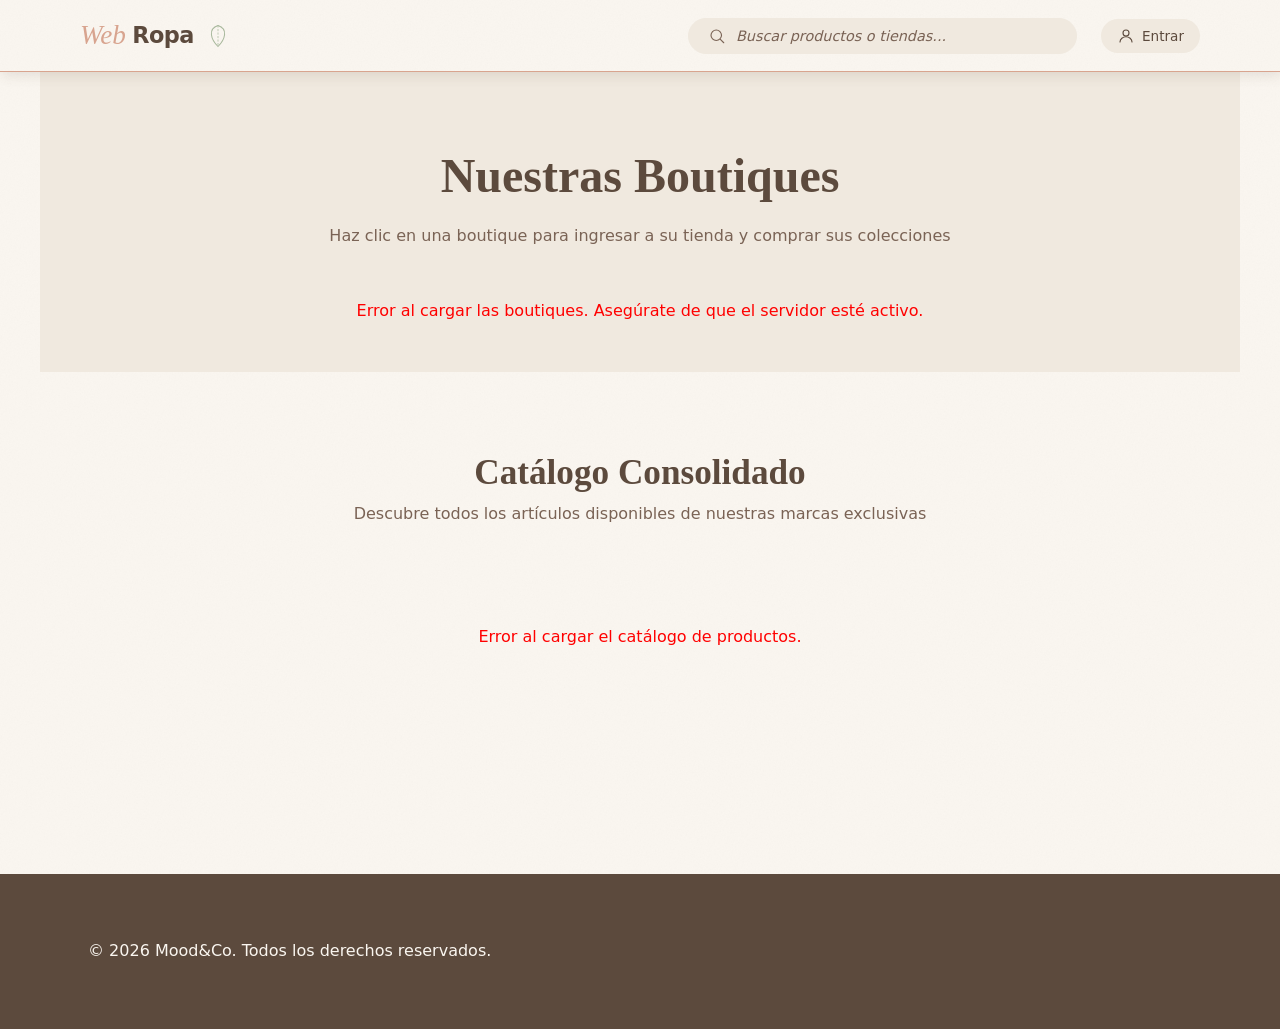
==== commit a277a3e5: "mas cambios para el portal y ajuste de perfil simples" ====
--- a/Frontend/index.html
+++ b/Frontend/index.html
@@ -93,7 +93,7 @@
             </div>
             <!-- Logged-in state -->
             <div class="dropdown-user" id="dropdown-user-view" style="display:none;">
-              <a href="#" class="dropdown-item" role="menuitem">Mi Perfil</a>
+              <a href="perfil.html" class="dropdown-item" role="menuitem">Mi Perfil</a>
               <a href="#" id="nav-mis-pedidos" class="dropdown-item" role="menuitem">Mis Pedidos</a>
               <a href="#" class="dropdown-item" role="menuitem">Configuración</a>
               <hr class="dropdown-divider"/>
--- a/Frontend/css/home.css
+++ b/Frontend/css/home.css
@@ -316,10 +316,12 @@
   background: var(--color-cream-dark);
   border-radius: var(--radius-lg);
   overflow: hidden;
-  margin-bottom: 1.5rem;
   position: relative;
   box-shadow: var(--shadow-sm);
   transition: transform 0.4s var(--ease-out-slow), box-shadow 0.4s var(--ease-out-slow);
+  display: flex;
+  flex-direction: column;
+  height: 100%;
 }
 
 .product-card:hover {
@@ -331,18 +333,17 @@
 .product-card__img-wrap {
   position: relative;
   overflow: hidden;
+  height: 280px;
+  flex-shrink: 0;
 }
 
 .product-card__img {
   width: 100%;
+  height: 100%;
   object-fit: cover;
   display: block;
   transition: transform 0.6s var(--ease-out-slow);
 }
-
-.product-card--short .product-card__img { height: 220px; }
-.product-card--medium .product-card__img { height: 320px; }
-.product-card--tall   .product-card__img { height: 420px; }
 
 .product-card:hover .product-card__img {
   transform: scale(1.06);
@@ -420,6 +421,9 @@
 /* Card info */
 .product-card__info {
   padding: 1rem 1.2rem 1.4rem;
+  display: flex;
+  flex-direction: column;
+  flex-grow: 1;
 }
 
 .product-card__name {
@@ -440,6 +444,7 @@
 
 /* Add to cart button — appears on hover */
 .product-card__add-btn {
+  margin-top: auto;
   width: 100%;
   padding: 0.65rem 1rem;
   background: var(--color-brown);
